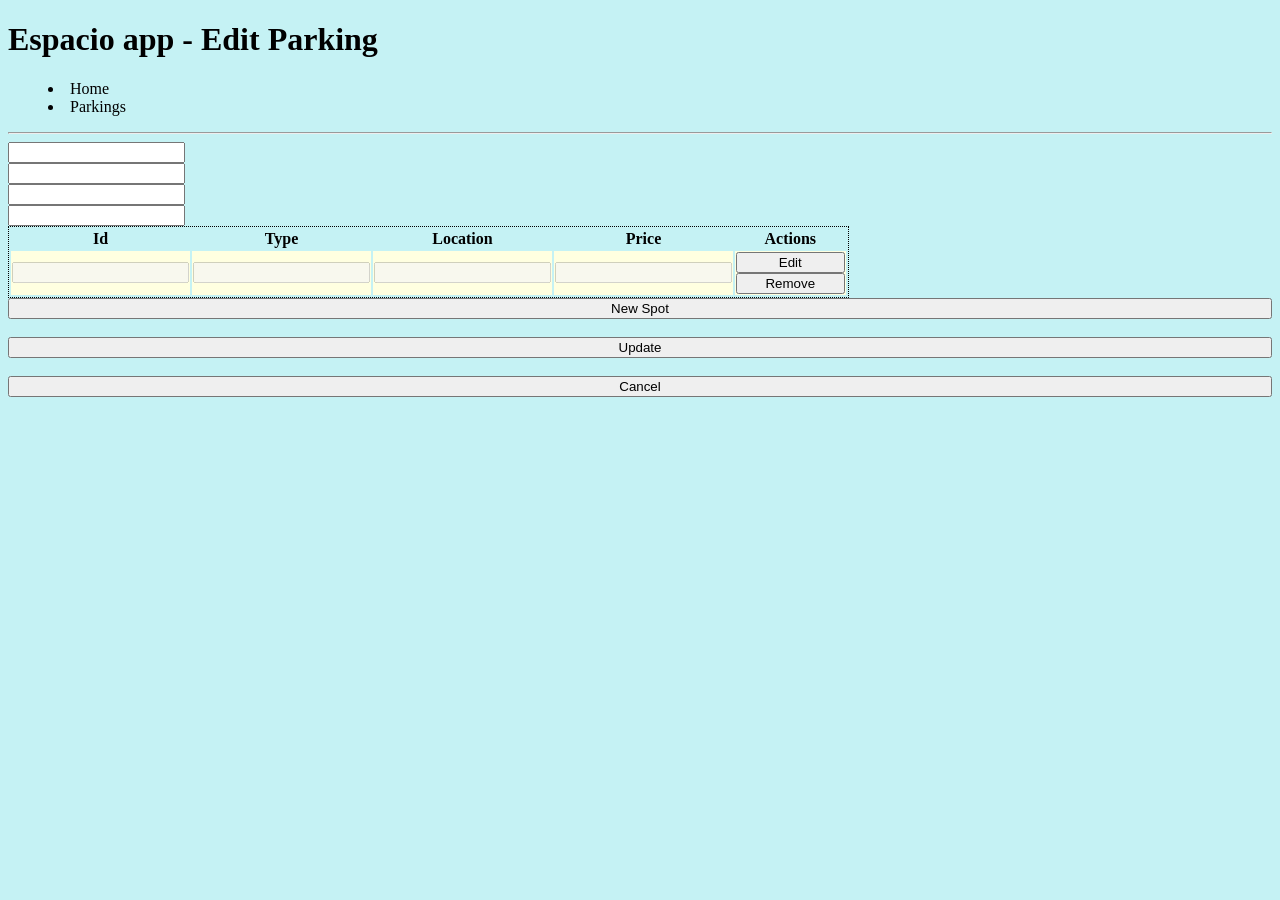
==== target/classes/templates/parking.html @ 48d2eb12 "Added project files to repo" ====
<!DOCTYPE html>
<html lang="en">
<head>
    <meta charset="UTF-8">
    <title>Espacio - Edit parking</title>
    <script type="text/javascript" th:src="@{/parking.js}" defer></script>

<!--
    <link th:href="@{static/main.css}" rel="stylesheet" >
-->
    <style>
        body {
    background-color: #c5f2f4;

}
menu
   display: flex;
   list-style: none;
   padding: 0;
   width: 400px;
}

li {
  flex-grow: 1;
}

button {
  width: 100%;
}
        .outer {
            border-style: solid;
            border-width: 2px;
            border-color: blue;
        }
        .inner {
           border-style: dotted;
            border-width: 1px;
            border-color: black;

        }
        .outer td {
            background-color: lightgreen;
        }
        .inner td {
            background-color: lightyellow;
        }
        #actions{


        }
    </style>
</head>
<body>
    <h1>Espacio app - Edit Parking</h1>
    <menu>
        <li><a th:href="@{/}">Home</a></li>
        <li><a th:href="@{/parkings}" >Parkings</a></li>
    </menu>
    <hr/>

    <form th:action="@{/parking/{id}(id=${parking.id})}" method="post" th:object="${parking}">
        <input th:field="*{id}" readonly /><br/>
        <input th:field="*{name}" /><br/>
        <input th:field="*{motosCapacity}" /><br/>
        <input th:field="*{carsCapacity}" /><br/>
        <table id="tblSpots" class="inner">
            <thead>
                <tr>
                    <th>Id</th>
                    <th>Type</th>
                    <th>Location</th>
                    <th>Price</th>
                    <th>Actions</th>
                </tr>
            </thead>
            <tr th:each="spot, itemStat : ${parking.spots}" th:id="${itemStat.index}" >
                <td>
                    <input th:field="${parking.spots[__${itemStat.index}__].id}" disabled />
                </td>
                <td>
                    <input th:field="${parking.spots[__${itemStat.index}__].type}" disabled/>
                </td>
                <td>
                   <input th:field="${parking.spots[__${itemStat.index}__].location}" disabled />
                </td>
                <td>
                    <input th:field="${parking.spots[__${itemStat.index}__].pricePerHour}" disabled />
                </td>
                <td>
                    <button type="button" th:onclick="'editSpot(' + ${itemStat.index} + ')'">Edit</button>
                    <button type="button" th:onclick="'removeSpot(' + ${itemStat.index} + ')'">Remove</button>
                </td>
            </tr>
        </table>
        <span id="actions">
            <button type="button" onclick="newSpot()">New Spot</button>&nbsp;
            <button type="button" onclick="enableTextBoxes(this.form)">Update</button>&nbsp;
            <button type="button" onclick="cancel()">Cancel</button>
        </span>
    </form>
</body>
</html>
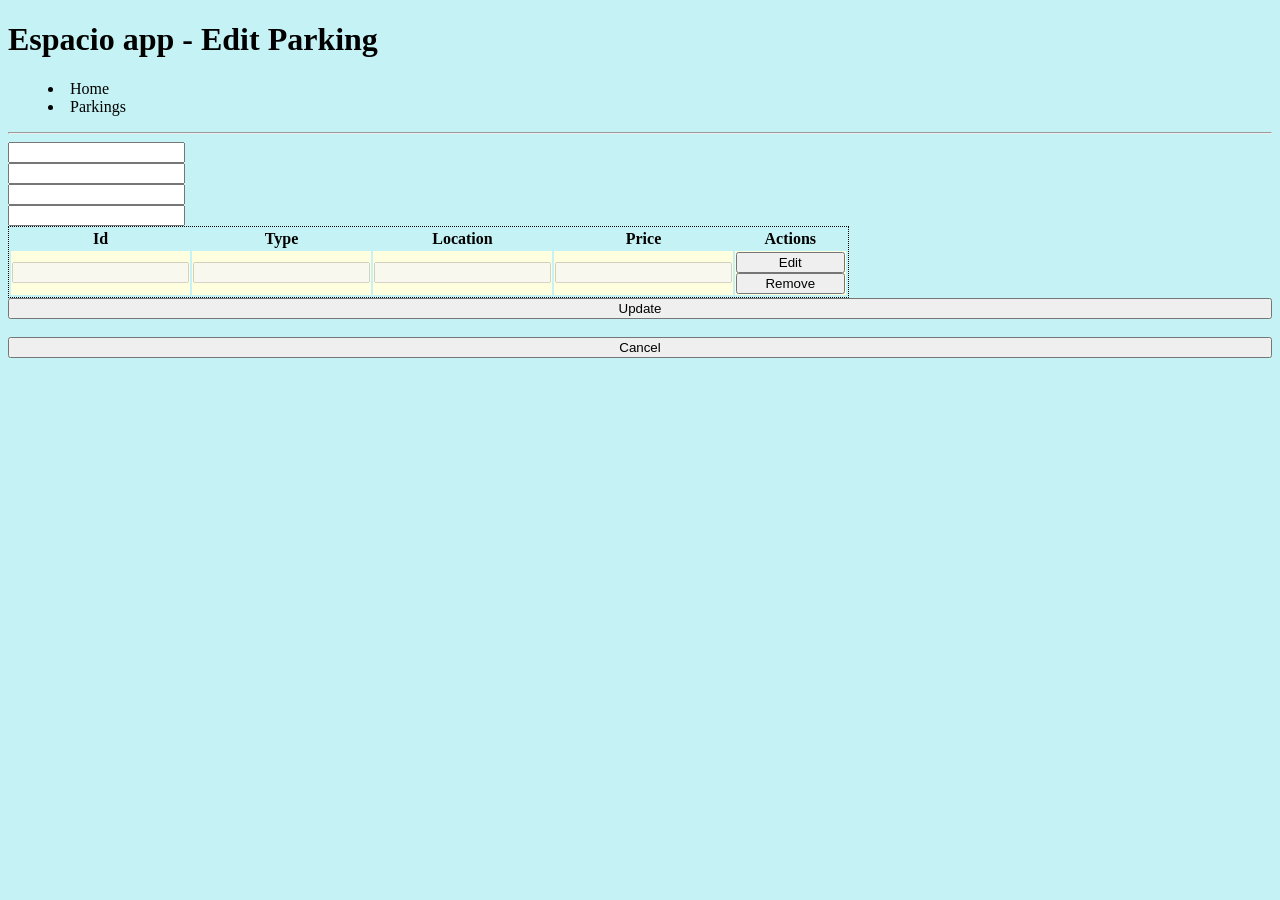
==== commit a3d1117d: "New spot functionality and remove spot functionality" ====
--- a/target/classes/templates/parking.html
+++ b/target/classes/templates/parking.html
@@ -63,7 +63,7 @@
         <input th:field="*{name}" /><br/>
         <input th:field="*{motosCapacity}" /><br/>
         <input th:field="*{carsCapacity}" /><br/>
-        <table id="tblSpots" class="inner">
+        <table th:field="*{spots}" id="tblSpots" class="inner">
             <thead>
                 <tr>
                     <th>Id</th>
@@ -87,14 +87,14 @@
                     <input th:field="${parking.spots[__${itemStat.index}__].pricePerHour}" disabled />
                 </td>
                 <td>
-                    <button type="button" th:onclick="'editSpot(' + ${itemStat.index} + ')'">Edit</button>
-                    <button type="button" th:onclick="'removeSpot(' + ${itemStat.index} + ')'">Remove</button>
+                    <button type="button" th:onclick="'editSpot(' + ${itemStat.index} + ', this)'">Edit</button>
+                    <button type="button" th:onclick="'removeSpot(' + ${itemStat.index} + ',this.form)'">Remove</button>
                 </td>
             </tr>
         </table>
         <span id="actions">
-            <button type="button" onclick="newSpot()">New Spot</button>&nbsp;
-            <button type="button" onclick="enableTextBoxes(this.form)">Update</button>&nbsp;
+
+            <button type="button" onclick="enableTextBoxesAndUpdate(this.form)">Update</button>&nbsp;
             <button type="button" onclick="cancel()">Cancel</button>
         </span>
     </form>
